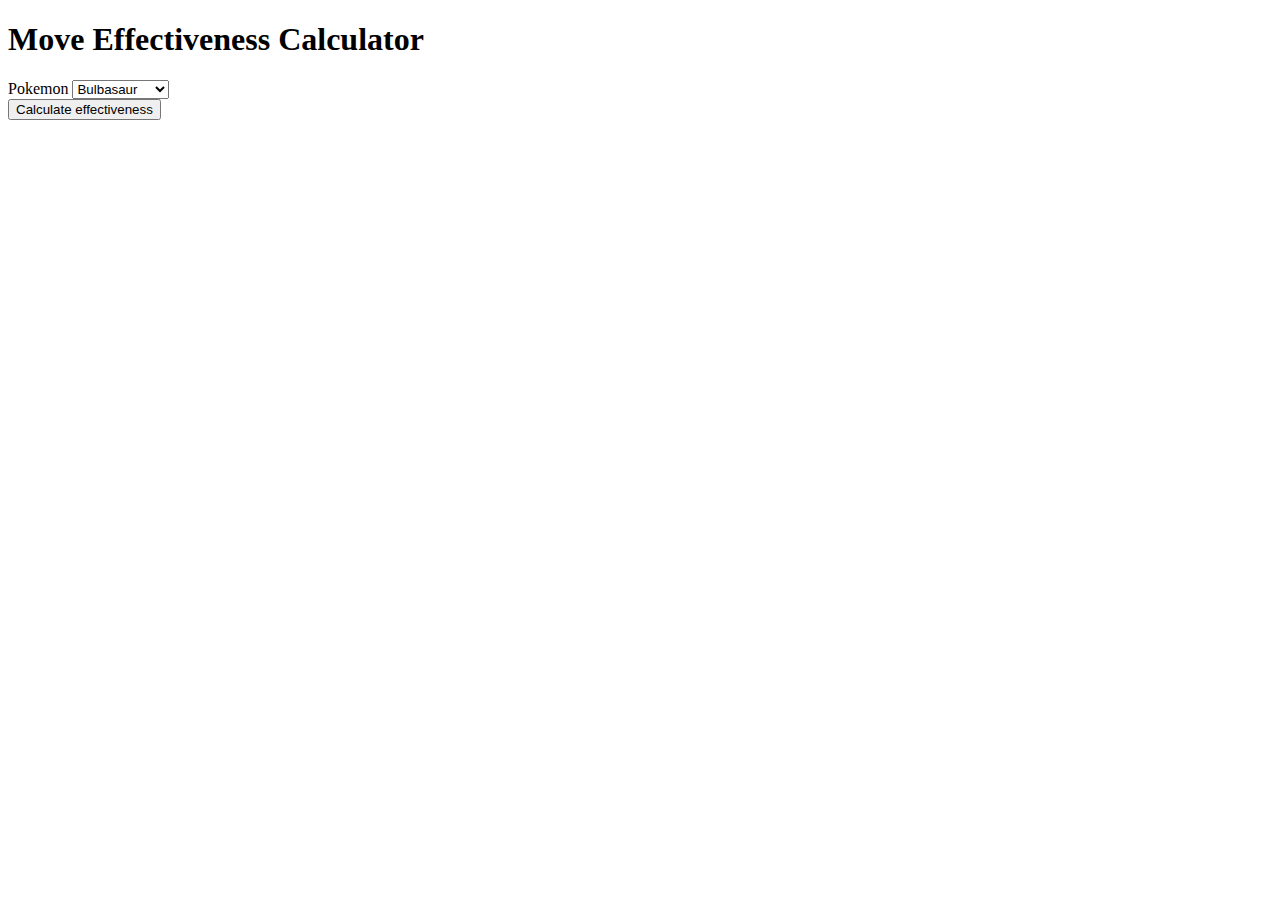
==== teamweakness/teamweakness.html @ 9d169965 "Mixed PokeAPI with defensive to find Pokemon type weaknesses" ====
<!DOCTYPE html>
<html lang="en" dir="ltr">
  <head>
    <meta charset="utf-8">
    <title></title>
  </head>
  <body>
    <script src="teamweakness.js"></script>

    <h1>Move Effectiveness Calculator</h1>

    Pokemon
    <select id="pokemon-name">
      <option value="bulbasaur">Bulbasaur</option>
      <option value="squirtle">Squirtle</option>
      <option value="charmander">Charmander</option>
    </select>
    <br/>
    <input type="button" value="Calculate effectiveness" onclick="getType()"/>
    <br/>
    <div id="typeOutput"></div>

  </body>
</html>
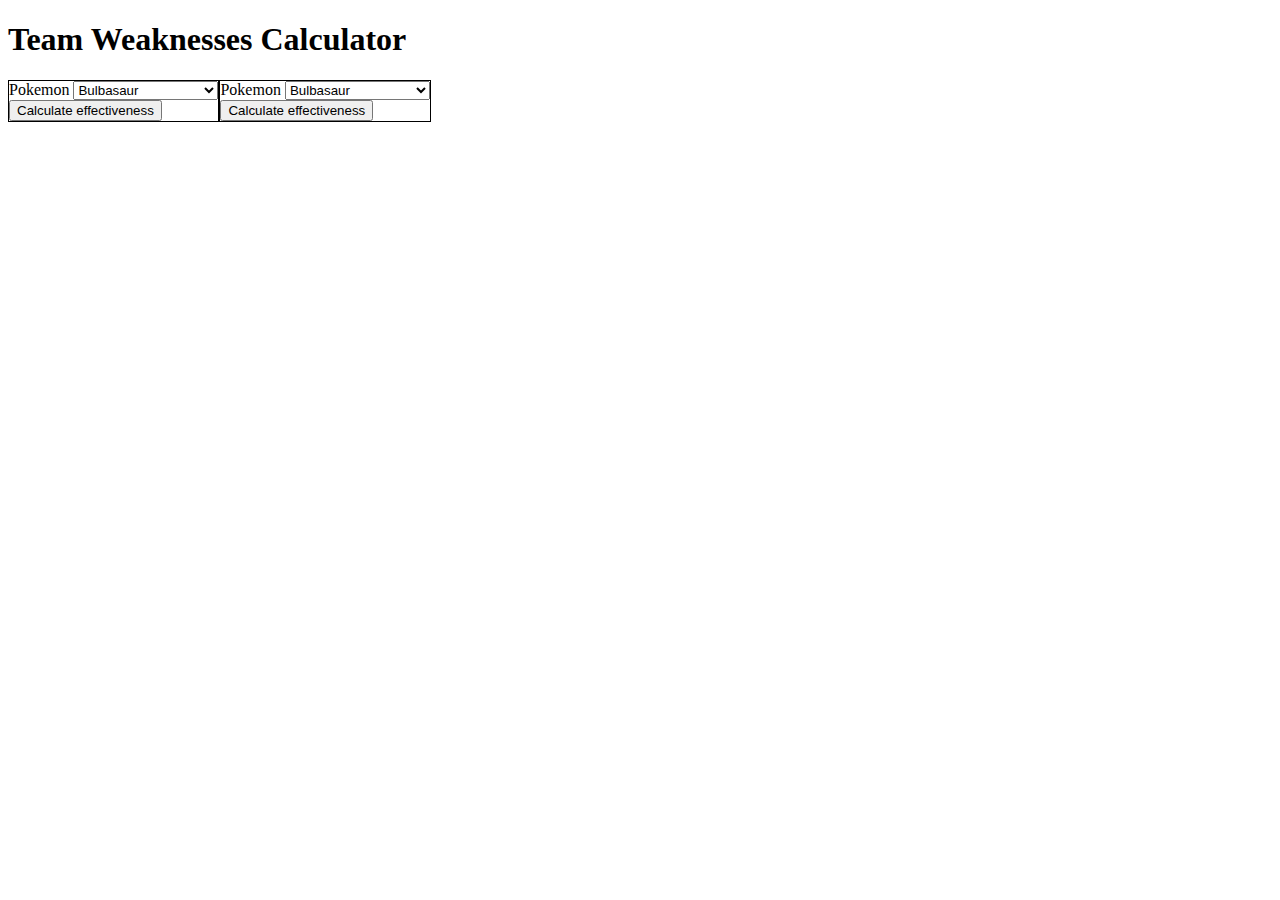
==== commit 2e451742: "Added feature to select multiple pokemon and find each's weakness" ====
--- a/teamweakness/teamweakness.html
+++ b/teamweakness/teamweakness.html
@@ -4,21 +4,42 @@
     <meta charset="utf-8">
     <title></title>
   </head>
+  <link rel="stylesheet" type="text/css" href="style.css">
   <body>
     <script src="teamweakness.js"></script>
 
-    <h1>Move Effectiveness Calculator</h1>
+    <h1>Team Weaknesses Calculator</h1>
 
-    Pokemon
-    <select id="pokemon-name">
-      <option value="bulbasaur">Bulbasaur</option>
-      <option value="squirtle">Squirtle</option>
-      <option value="charmander">Charmander</option>
-    </select>
-    <br/>
-    <input type="button" value="Calculate effectiveness" onclick="getType()"/>
-    <br/>
-    <div id="typeOutput"></div>
+    <div id="team">
+      <div id="pokemon1">
+        Pokemon
+        <select id="pokemon-name1">
+          <option value="bulbasaur">Bulbasaur</option>
+          <option value="squirtle">Squirtle</option>
+          <option value="charmander">Charmander</option>
+          <option value="tornadus-incarnate">Tornadus (Incarnate)</option>
+          <option value="solrock">Solrock</option>
+        </select>
+        <br/>
+        <input type="button" value="Calculate effectiveness" onclick="getType('pokemon-name1','typeOutput1')"/>
+        <br/>
+        <div id="typeOutput1"></div>
+      </div>
+
+      <div id="pokemon2">
+        Pokemon
+        <select id="pokemon-name2">
+          <option value="bulbasaur">Bulbasaur</option>
+          <option value="squirtle">Squirtle</option>
+          <option value="charmander">Charmander</option>
+          <option value="tornadus-incarnate">Tornadus (Incarnate)</option>
+        </select>
+        <br/>
+        <input type="button" value="Calculate effectiveness" onclick="getType('pokemon-name2','typeOutput2')"/>
+        <br/>
+        <div id="typeOutput2"></div>
+      </div>
+    </div>
 
   </body>
 </html>
--- a/teamweakness/style.css
+++ b/teamweakness/style.css
@@ -0,0 +1,11 @@
+#team {
+  display:flex;
+}
+
+#pokemon1 {
+  border:#000 1px solid;
+}
+
+#pokemon2 {
+  border:#000 1px solid;
+}
